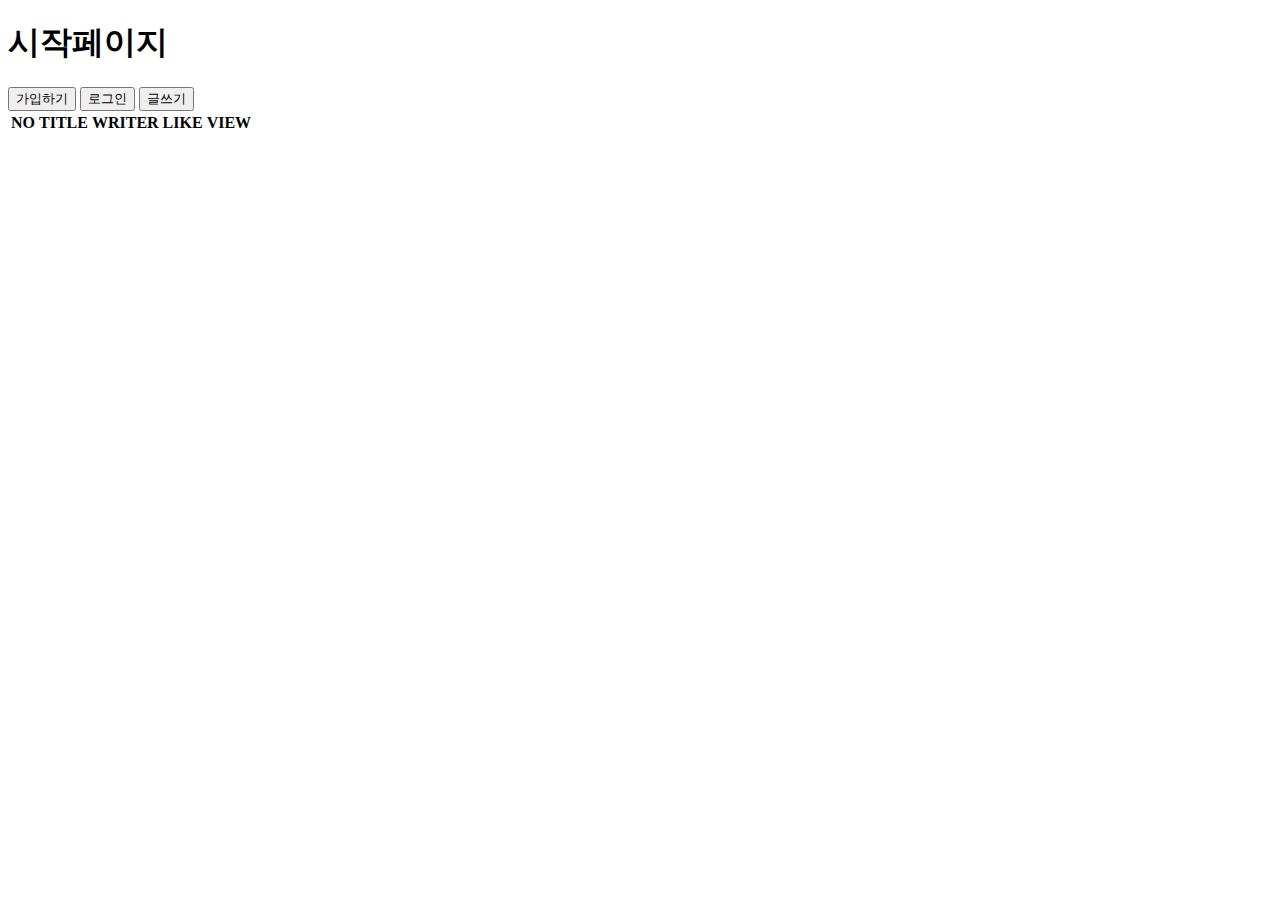
==== src/main/resources/templates/views/index.html @ 60ac0087 "first commit" ====
<!DOCTYPE html>
<html lang="ko" xmlns:th="http://www.thymeleaf.org">
<head>
	<meta charset="UTF-8">
	<meta name="viewport" content="width=device-width, initial-scale=1.0">
	<title>Document</title>
</head>
<body>
	<h1>시작페이지</h1>
	<button onclick="location.href='join'">가입하기</button>
	<button onclick="location.href='login'">로그인</button>
	<button onclick="location.href='writeBoard'">글쓰기</button>

	<table>
		<thead>
			<tr>
				<th>NO</th>
				<th>TITLE</th>
				<th>WRITER</th>
				<th>LIKE</th>
				<th>VIEW</th>
			</tr>
		</thead>
		<tbody>
			<tr th:each="board : ${boardList}" th:onclick="@{|location.href='boardDetail?no=${board.no}'|}">
				<td th:text="${board.no}"></td>
				<td th:text="${board.title}"></td>
				<td th:text="${board.writer}"></td>
				<td th:text="${board.thumb}"></td>
				<td th:text="${board.views}"></td>
			</tr>


		</tbody>
	</table>
</body>
</html>
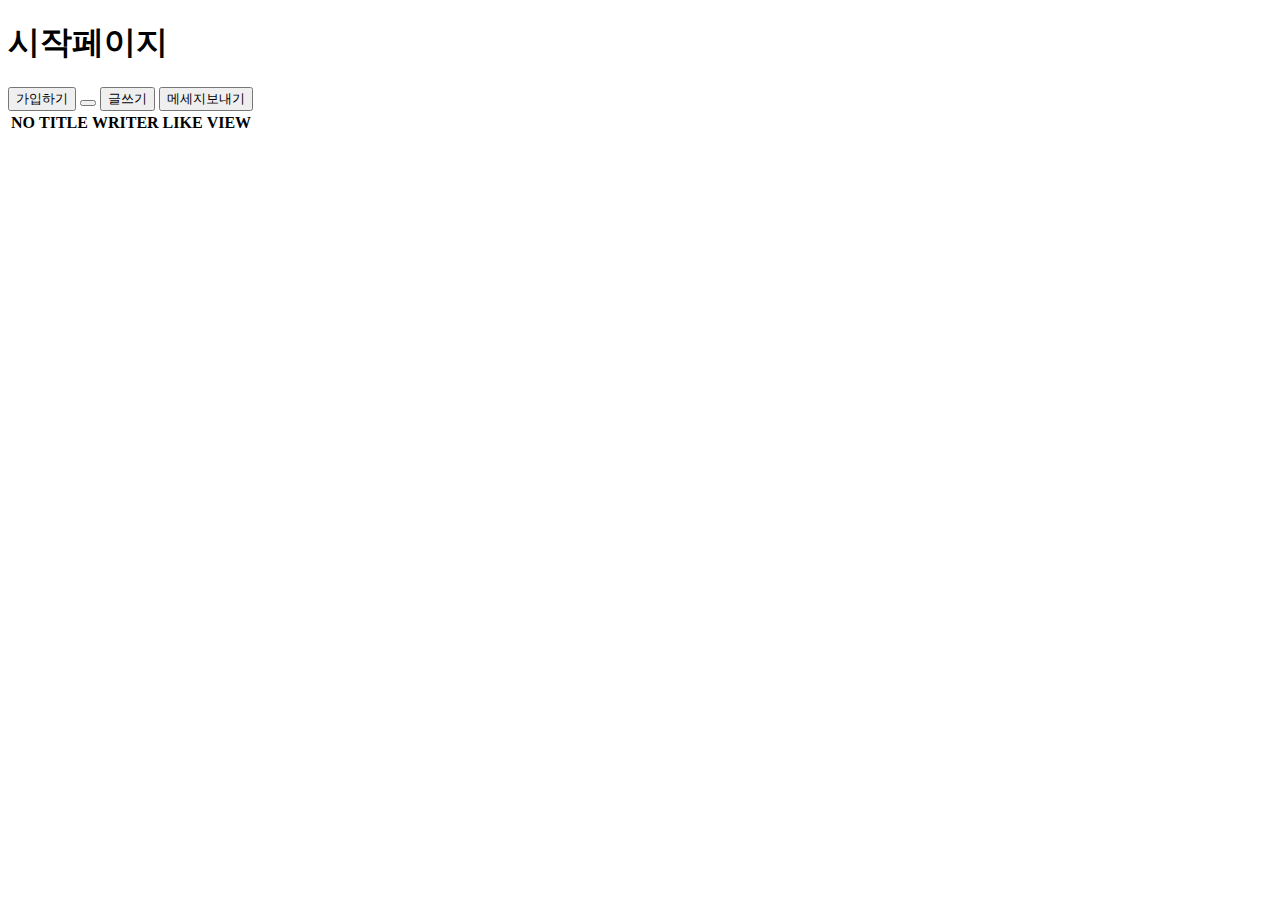
==== commit 793da8a1: "day02 - 게시글 수정/삭제 & 댓글 등록/수정/삭제 & 쪽지 보내기 기능 추가" ====
--- a/src/main/resources/templates/views/index.html
+++ b/src/main/resources/templates/views/index.html
@@ -8,9 +8,10 @@
 <body>
 	<h1>시작페이지</h1>
 	<button onclick="location.href='join'">가입하기</button>
-	<button onclick="location.href='login'">로그인</button>
+	<button th:onclick="${login} ? |location.href='logout'| : |location.href='login'|"
+					th:text="${login} ? '로그아웃' : '로그인'"></button>
 	<button onclick="location.href='writeBoard'">글쓰기</button>
-
+	<button onclick="location.href='messageForm'">메세지보내기</button>
 	<table>
 		<thead>
 			<tr>
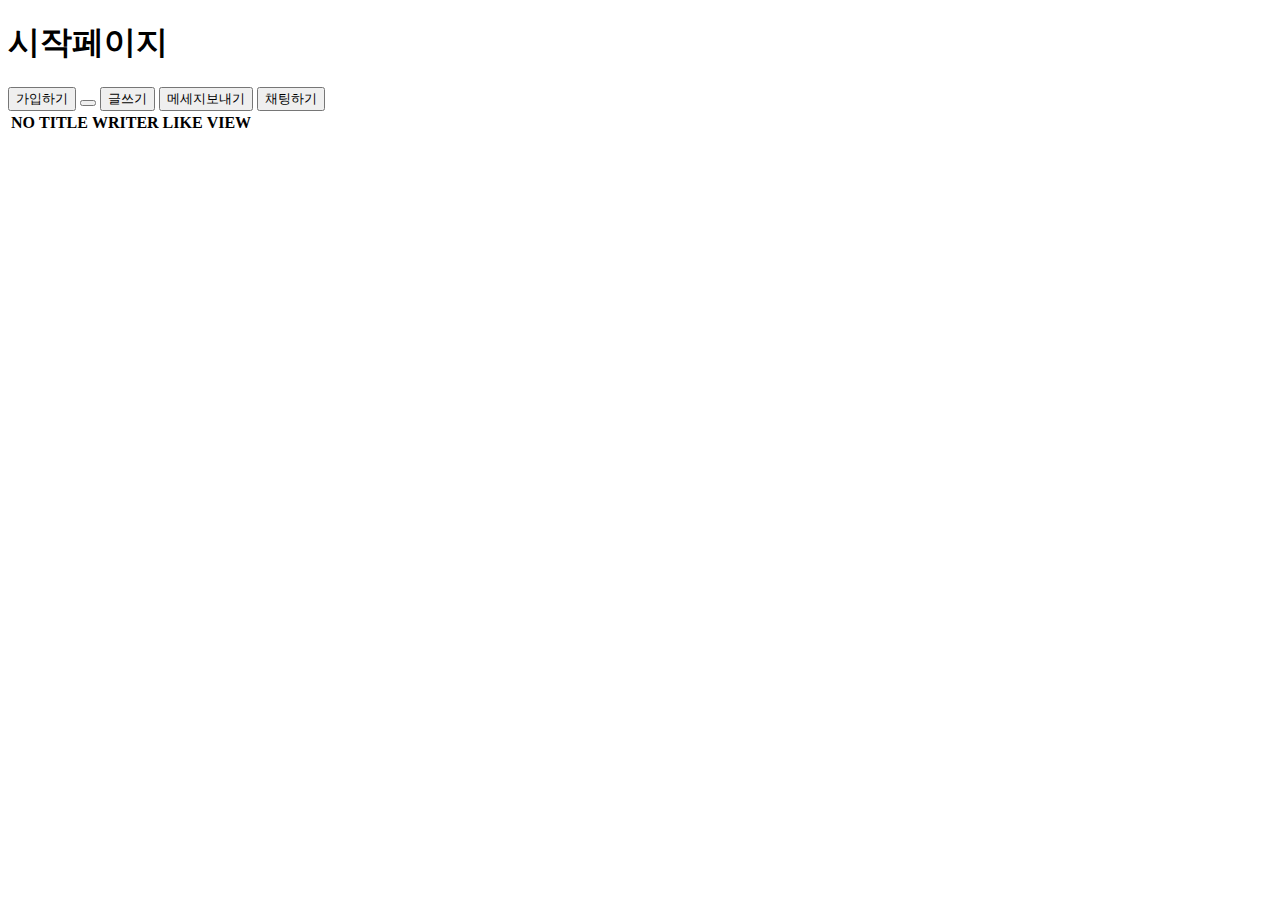
==== commit c10668f7: "day03 - 채팅기능 구현" ====
--- a/src/main/resources/templates/views/index.html
+++ b/src/main/resources/templates/views/index.html
@@ -12,6 +12,7 @@
 					th:text="${login} ? '로그아웃' : '로그인'"></button>
 	<button onclick="location.href='writeBoard'">글쓰기</button>
 	<button onclick="location.href='messageForm'">메세지보내기</button>
+	<button onclick="location.href='chatList'">채팅하기</button>
 	<table>
 		<thead>
 			<tr>
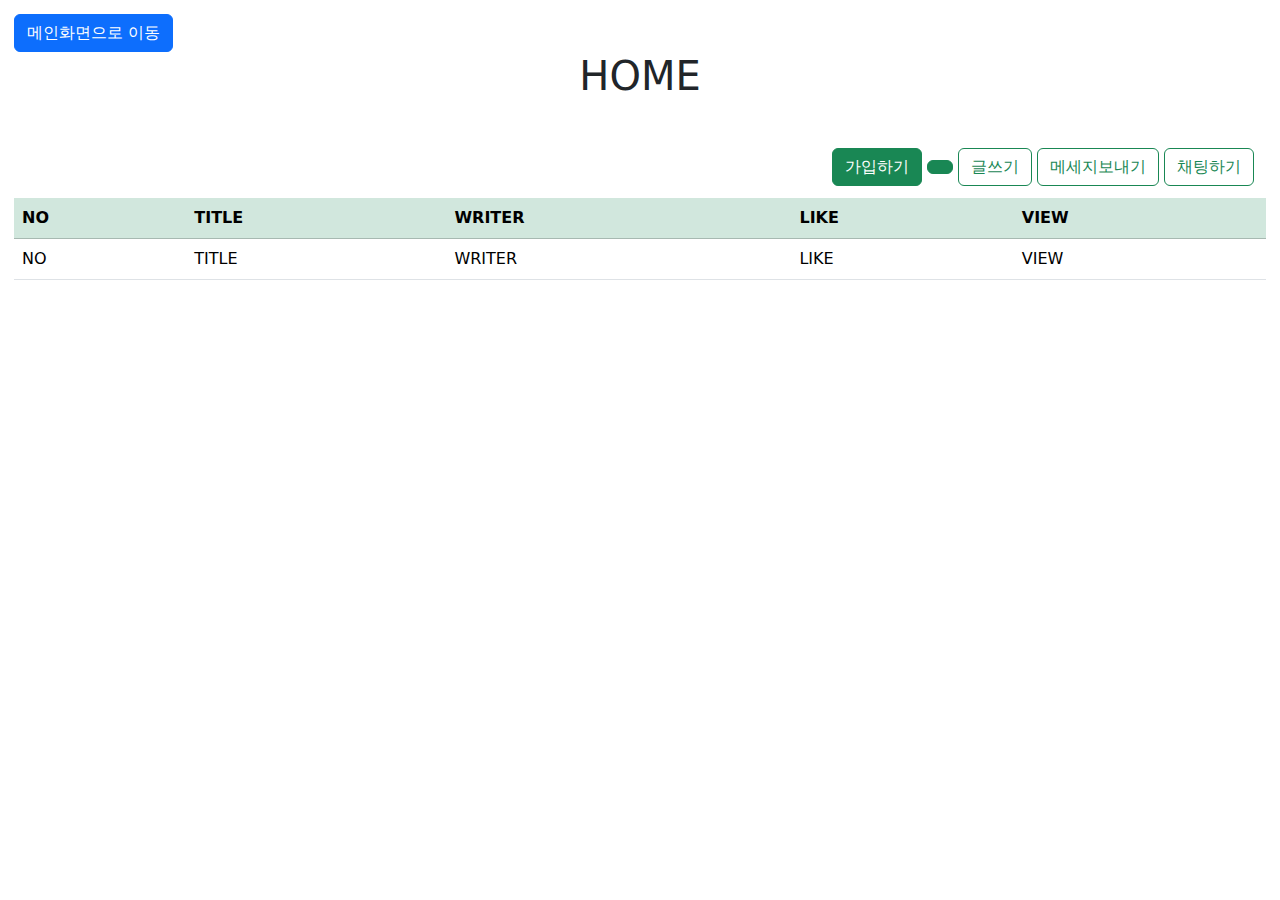
==== commit 383e46b2: "day02 - mapping & sendTo 변수 지정" ====
--- a/src/main/resources/templates/views/index.html
+++ b/src/main/resources/templates/views/index.html
@@ -3,18 +3,57 @@
 <head>
 	<meta charset="UTF-8">
 	<meta name="viewport" content="width=device-width, initial-scale=1.0">
+	<link href="https://cdn.jsdelivr.net/npm/bootstrap@5.3.3/dist/css/bootstrap.min.css" rel="stylesheet" integrity="sha384-QWTKZyjpPEjISv5WaRU9OFeRpok6YctnYmDr5pNlyT2bRjXh0JMhjY6hW+ALEwIH" crossorigin="anonymous">
+	<script src="https://cdn.jsdelivr.net/npm/bootstrap@5.3.3/dist/js/bootstrap.bundle.min.js" integrity="sha384-YvpcrYf0tY3lHB60NNkmXc5s9fDVZLESaAA55NDzOxhy9GkcIdslK1eN7N6jIeHz" crossorigin="anonymous"></script>
+	<link rel="stylesheet" href="/css/globalStyle.css">
 	<title>Document</title>
+	<style>
+		body {
+			padding: 14px;
+		}
+
+		h1 {
+			text-align: center;
+			margin-bottom: 48px;
+		}
+
+		.right_box {
+			text-align: end;
+			margin-right: 12px;
+			margin-bottom: 12px;
+		}
+
+		.center_box {
+			text-align: center;
+		}
+
+		input, textarea {
+			width: 100%;
+		}
+
+		input#inputChat {
+			width: 90%;
+		}
+
+		ul {
+			margin: 0;
+			padding: 0;
+		}
+	</style>
 </head>
 <body>
-	<h1>시작페이지</h1>
-	<button onclick="location.href='join'">가입하기</button>
-	<button th:onclick="${login} ? |location.href='logout'| : |location.href='login'|"
-					th:text="${login} ? '로그아웃' : '로그인'"></button>
-	<button onclick="location.href='writeBoard'">글쓰기</button>
-	<button onclick="location.href='messageForm'">메세지보내기</button>
-	<button onclick="location.href='chatList'">채팅하기</button>
-	<table>
-		<thead>
+	<button onclick="location.href='/'" class="btn btn-primary">메인화면으로 이동</button>
+	<h1>HOME</h1>
+	<div class="right_box">	
+		<button onclick="location.href='join'" class="btn btn-success">가입하기</button>
+		<button th:onclick="${login} ? |location.href='logout'| : |location.href='login'|"
+		th:text="${login} ? '로그아웃' : '로그인'" class="btn btn-success"></button>
+		<button onclick="location.href='writeBoard'" class="btn btn-outline-success">글쓰기</button>
+		<button onclick="location.href='messageForm'" class="btn btn-outline-success">메세지보내기</button>
+		<button onclick="location.href='chatList'" class="btn btn-outline-success">채팅하기</button>
+	</div>
+	<table class="table table-hover">
+		<thead class="table-success">
 			<tr>
 				<th>NO</th>
 				<th>TITLE</th>
@@ -25,14 +64,12 @@
 		</thead>
 		<tbody>
 			<tr th:each="board : ${boardList}" th:onclick="@{|location.href='boardDetail?no=${board.no}'|}">
-				<td th:text="${board.no}"></td>
-				<td th:text="${board.title}"></td>
-				<td th:text="${board.writer}"></td>
-				<td th:text="${board.thumb}"></td>
-				<td th:text="${board.views}"></td>
+				<td th:text="${board.no}">NO</td>
+				<td th:text="${board.title}">TITLE</td>
+				<td th:text="${board.writer}">WRITER</td>
+				<td th:text="${board.thumb}">LIKE</td>
+				<td th:text="${board.views}">VIEW</td>
 			</tr>
-
-
 		</tbody>
 	</table>
 </body>
